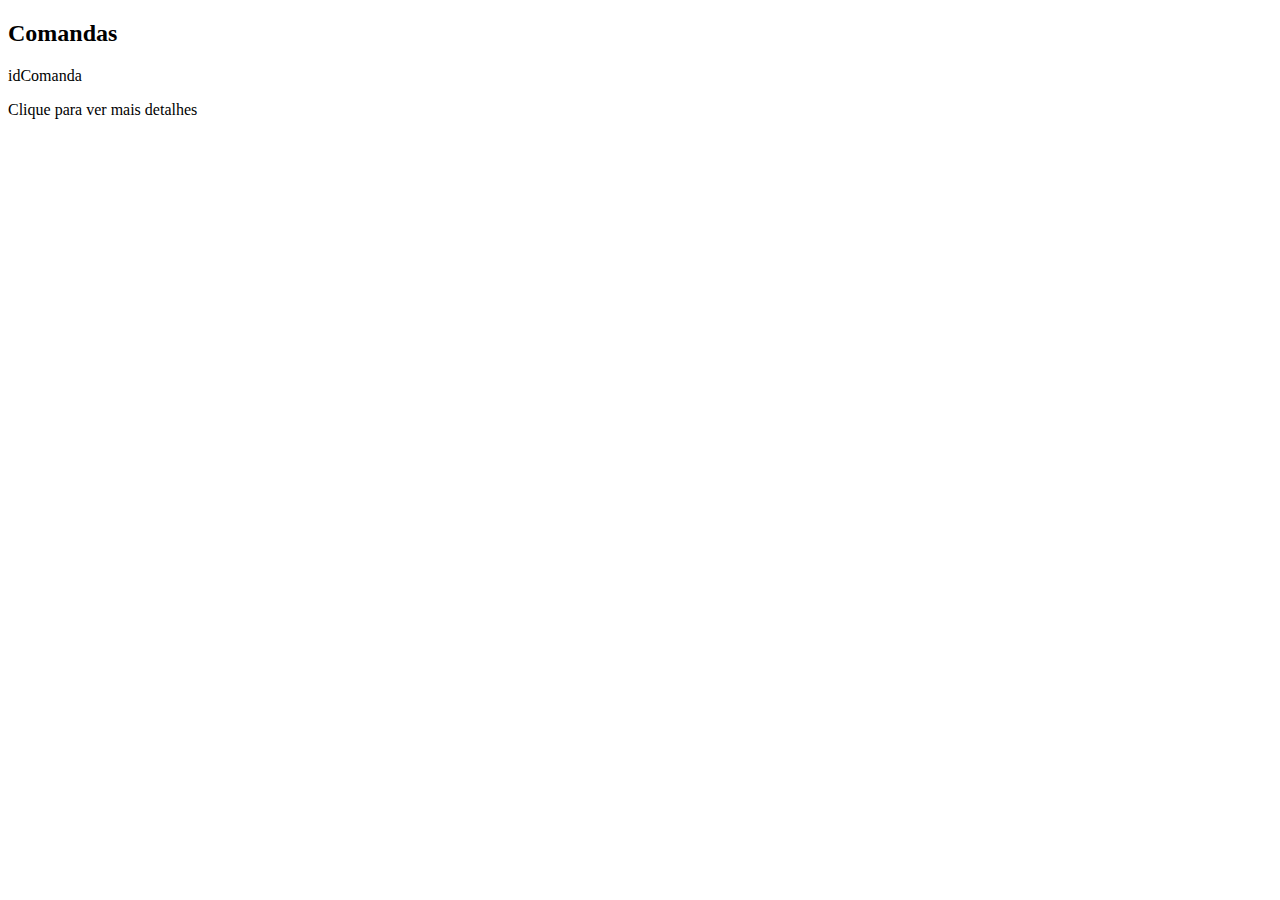
==== src/main/resources/templates/index.html @ 87ef97b4 "interface web" ====
<!DOCTYPE html>
<html xmlns:th="http://www.thymeleaf.org" xmlns:layout="http://www.ultraq.net.nz/thymeleaf/layout"
      layout:decorator="layout/default">
<body>

<div layout:fragment="content" class="pure-g">
    <!--/*@thymesVar id="vendedor" type="uol.pagseguro.entity.SellerEntity"*/-->
    <div class="pure-u-1-5"></div>
    <div class="pure-u-3-5">
        <h2 th:text="'Comandas - '+ ${vendedor.email}">Comandas</h2>

        <!--/*@thymesVar id="comandas" type="List<uol.pagseguro.vo.ComandaVO>"*/-->
        <!--/*@thymesVar id="comanda" type="uol.pagseguro.vo.ComandaVO"*/-->
        <a th:if="${!#lists.isEmpty(comandas)}" th:each="comanda : ${comandas}"
           th:class="${comanda.status} + '-status'" th:href="|/web/comanda/${comanda.idComanda}|">
            <p th:text="'Comanda ' + ${comanda.idComanda}">idComanda</p>
            <p>Clique para ver mais detalhes</p>
        </a>

    </div>
    <div class="pure-u-1-5"></div>

</div>

</body>
</html>
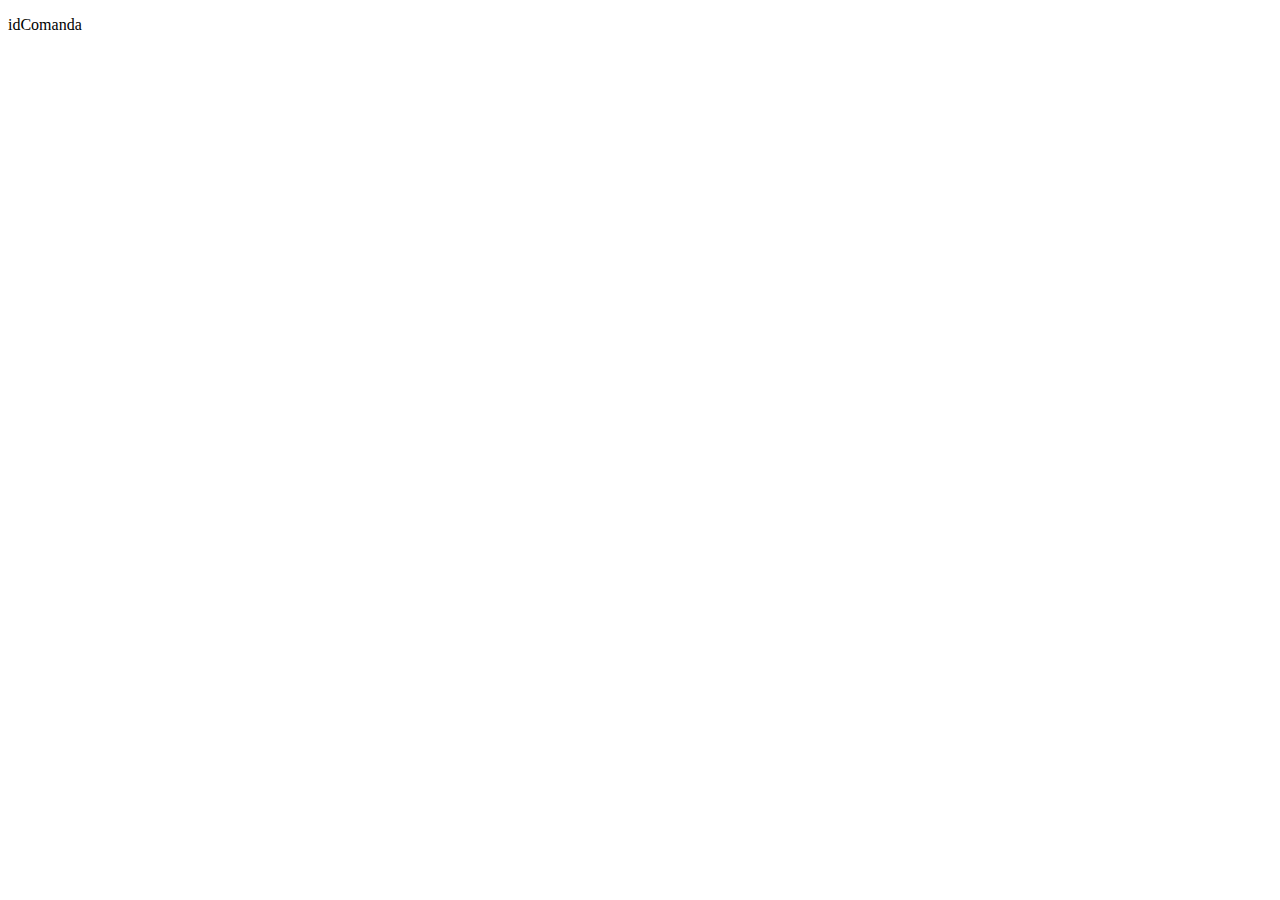
==== commit 644cfa04: "DLY-001: Front-end" ====
--- a/src/main/resources/templates/index.html
+++ b/src/main/resources/templates/index.html
@@ -1,24 +1,22 @@
 <!DOCTYPE html>
 <html xmlns:th="http://www.thymeleaf.org" xmlns:layout="http://www.ultraq.net.nz/thymeleaf/layout"
       layout:decorator="layout/default">
-<body>
+<body th:class="${isHome} != null ? 'home' : ''">
 
-<div layout:fragment="content" class="pure-g">
+<div layout:fragment="content">
     <!--/*@thymesVar id="vendedor" type="uol.pagseguro.entity.SellerEntity"*/-->
-    <div class="pure-u-1-5"></div>
-    <div class="pure-u-3-5">
-        <h2 th:text="'Comandas - '+ ${vendedor.email}">Comandas</h2>
+
+    <div class="wrapper">
+        <small th:text="${vendedor.email}"></small>
 
         <!--/*@thymesVar id="comandas" type="List<uol.pagseguro.vo.ComandaVO>"*/-->
         <!--/*@thymesVar id="comanda" type="uol.pagseguro.vo.ComandaVO"*/-->
         <a th:if="${!#lists.isEmpty(comandas)}" th:each="comanda : ${comandas}"
            th:class="${comanda.status} + '-status'" th:href="|/web/comanda/${comanda.idComanda}|">
             <p th:text="'Comanda ' + ${comanda.idComanda}">idComanda</p>
-            <p>Clique para ver mais detalhes</p>
         </a>
 
     </div>
-    <div class="pure-u-1-5"></div>
 
 </div>
 
